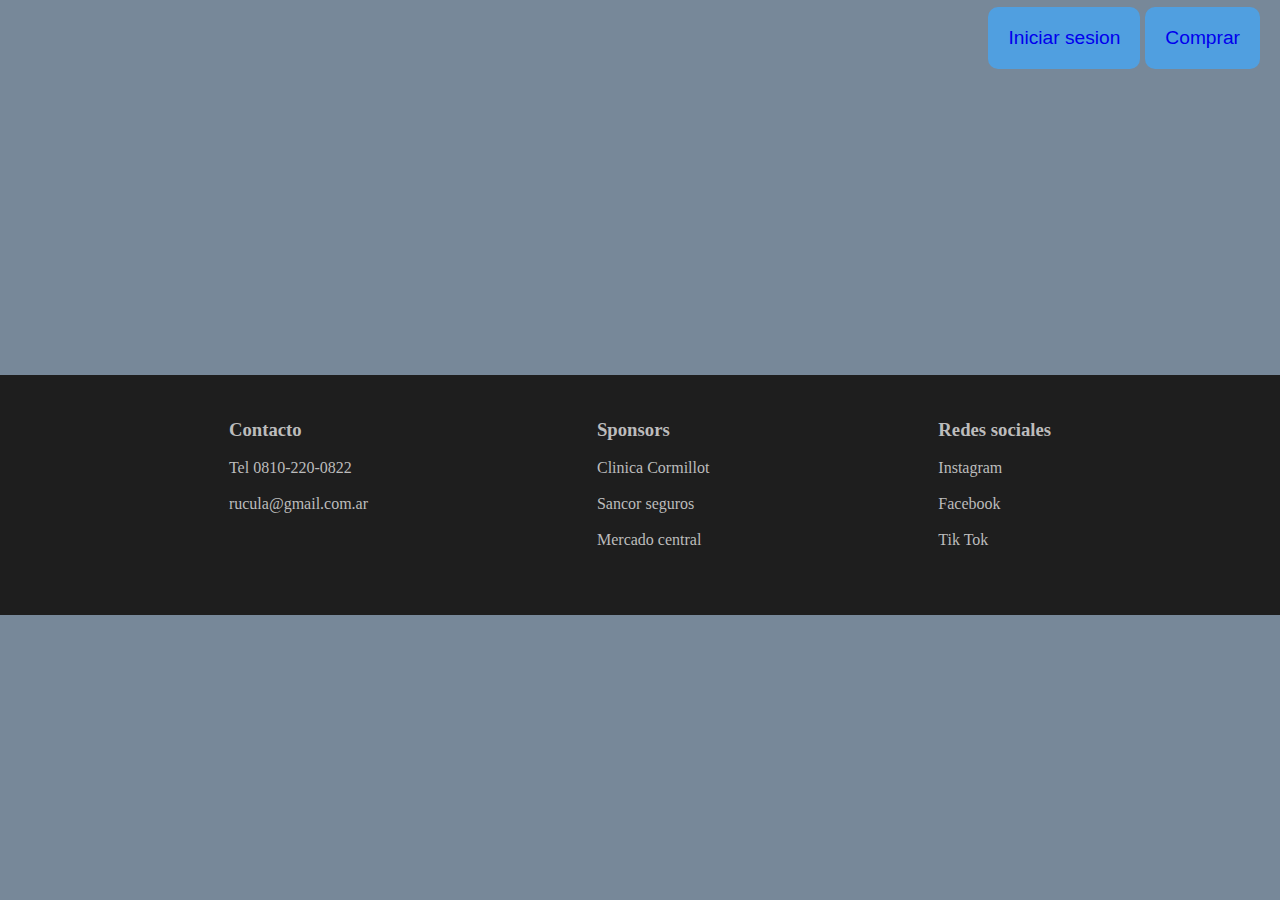
==== comprar.html @ e6474803 "Add files via upload" ====
<!DOCTYPE html>
<html lang="en">
<head>
    <meta name="viewport" content="width=device-width, initial-scale=1"/> <!--esto permite que cualquier dispositivo electronico pueda exponer el documento html con un zoom del 100% aprovechando todo el ancho del dispositivo -->
    <link rel="stylesheet" href="styles.css">
    <script src="index.js" type="text/javascript"></script>
    <meta charset="UTF-8">
    <link rel="shortcut icon" href="/imagenes/icono.png" />
    <title>Refugio Patitas</title>
</head>
<body>
   
    
  
   
    <nav class="cnav">
        <div>
            <ul>
               
                <a  href="comprar.html"><li class="cli">Comprar</li> </a>
                <a  href="iniciarsesion.html"><li class="cli">Iniciar sesion</li></a>
            </ul>
        </div>

    </nav>
   
    <main>
        <p>&nbsp;</p>
        <p>&nbsp;</p>
        <p>&nbsp;</p>
        <p>&nbsp;</p>
        <p>&nbsp;</p>
        <p>&nbsp;</p>
        <p>&nbsp;</p>
        <p>&nbsp;</p>

    </main>

<p>&nbsp;</p>
<p>&nbsp;</p>
<p>&nbsp;</p>
<footer>
    <div class="unofooter">
        <!-- no se como hacer para que el div con clase "unofooter"  me quede agrupando todo el div con clase "dosfooter"-->
        <div class="margensuperior">
            <div class="dosfooter"> <h3>Contacto</h3> </div>
            <a  class="sinsubrayado" target="_blank" href="»tel:»"><p class="dosfooter">Tel 0810-220-0822</p></a>
            <br><a  class="sinsubrayado" target="_blank" href="mailto"><p class="dosfooter">rucula@gmail.com.ar</p></a>
        </div>

        <div class="margensuperior">
            <div class="dosfooter"><h3>Sponsors</h3></div>
            <a  class="sinsubrayado" target="_blank" href="https://www.royalcanin.com/ar?gclid=EAIaIQobChMImcPx66TXgAMVAeFcCh33hA4sEAAYASAAEgJFf_D_BwE"><p class="dosfooter">Clinica Cormillot</p></a>
            <br><a  class="sinsubrayado" target="_blank" href="https://www.eukanuba.com/ar?gclid=EAIaIQobChMI1u-67qTXgAMVqSzUAR0Aswu9EAAYASAAEgLyzvD_BwE"><p class="dosfooter">Sancor seguros</p></a>
            <br><a  class="sinsubrayado" target="_blank" href="https://www.cariverplate.com.ar/fundacion-river-plate"><p class="dosfooter">Mercado central</p></a>
        </div>

        <div class="margensuperior">
            <div class="dosfooter"><h3>Redes sociales</h3></div>
            <a  class="sinsubrayado" target="_blank" href="https://www.instagram.com/"><p class="dosfooter">Instagram</p></a>
            <br><a  class="sinsubrayado" target="_blank" href="https://es-la.facebook.com/"><p class="dosfooter">Facebook</p></a>
            <br><a  class="sinsubrayado" target="_blank" href="https://www.tiktok.com/login?lang=es&redirect_url=https%3A%2F%2Fwww.tiktok.com%2Fupload%3Flang%3Des"><p class="dosfooter">Tik Tok</p></a>
        </div>
    </div>
</footer>

</body>
</html>
---- styles.css ----
body{
    background-color: lightslategray;
    margin-top: -15px;
    margin-left: 0;
    margin-right: 0;
}

header{
    margin: 0;
}
.centrar{
    text-align: center;
}

.fotodefondo{
    background-image: url('imagenes/portada.jpg');
    background-size: cover; /* La imagen se ajusta al tamaño del contenedor, recortando si es necesario */
    background-position: center; /* La imagen se centra dentro del contenedor */
    height: 100vh; /* Altura igual al 100% del viewport */
}
.fondo1{
    margin: 0;
    padding: 0;
    background-image: url('imagenes/portada.jpg');
    background-size: cover; /* Para que la imagen se ajuste al tamaño del navegador */
    background-position: center; 
}



.clogo{
    max-width: 25%;
    border-radius: 70px;
}

.clogo2{
    max-width: 12%;
    border-radius: 75px;
    position: fixed;
    margin: 10px;
    margin-left: 25px;
}

.desktop{
    display: none;
}

@media screen and (min-width: 768px){
.mobile{
    display: none;
}
.desktop{
    display: block;
}
}

.cnav{
    background-color: rgb(192, 102, 63);
    margin-top: 10px;;
    position: sticky;
    top: 1px;
}

.cli{
    text-decoration: none;
    list-style-type: none;
    font-family: Verdana, Geneva, Tahoma, sans-serif;
    font-size: larger;
}

li.cli:hover{
    background-color: rgb(37, 100, 151);
    cursor: pointer;
    transform: translateY(8px);
    transition: 0.5s;
}

.cli{
    list-style-type: none;
    float: right;
    margin-top: 6px;
    margin-bottom: 6px;
    margin-right: 20px;
    margin-left: -15px;
    padding: 20px;
    padding-top: 20px;
    background-color: rgb(80, 159, 224);
    border-radius: 10px;
    text-align: center;
}



.ctextoinicio{
    width: 65%;
    margin: 40px;
    padding: 10px;
    background-color: rgb(145, 111, 98);
    border-radius: 30px;
    text-align: center;
    box-shadow: 0 4px 8px 0 rgba(2, 2, 2, 0.2), 0 6px 20px 0 rgba(0, 0, 0, 0.19);
}

video{
    max-width: 70%;
}


.liststylenone{
    list-style: none;

}

.unofooter{
    background-color: rgb(30, 30, 30);
    margin-bottom: -15px;
    width: 100%;
    height: 240px;
    display: flex;
    justify-content: space-evenly;
   
}


.dosfooter{
    padding: auto;
    margin: auto;  
    background-color: rgb(30, 30, 30);  
    font-size: medium;
    color: rgb(188, 188, 188);
}

.sinsubrayado{
    text-decoration: none;
}


p.dosfooter:hover{
    transform: translateY(-5px);
    transition: 0.5s;
}





.fotodefondo2{
    width: auto;
    height: auto;
    margin: 30px;
    box-shadow:10px 10px 20px black;
}


.margensuperior{
    margin-top: 25px;
}


img.clogo:hover{
    opacity: 0.9;
}

img.clogo2:hover{
    opacity: 0.9;
}


.cinput{
    margin: 10px;
    padding: 10px;
}

label{
    font-weight: 600;
}

input[type="reset"]{
    background: transparent;
    border: 0;
    text-decoration: underline;
    cursor: pointer;
}

input[type="submit"]{
    border: solid 1px;
    border-radius: 3px;
    padding: 10px;
    cursor: pointer;
}


fieldset{
    border-color: black;
    border-width: 3px;
    border-style: solid;
}

fieldset>legend{
    font-size: larger;
    font-style: oblique;

}

.cinput:focus{
    transform: translateX(20px);
    transition: 0.5s;
    background-color: rgb(114, 114, 170);
}


.cimagenlogo{
    size: 30px;
    border-radius: 40px;
}


.fondo1 {
    position: relative; 
    min-height: 80vh; 
    background-image: url('imagenes/portada1.jpg');
    background-size: cover; 
    background-position: center; 
    box-shadow: 0px -50px 50px rgba(0, 0, 0, 0.5);
  }
  
  .logo-link {
    position: absolute; 
    bottom: 20px; 
    left: 50%; 
    transform: translateX(-50%); 
  }
  
  .cimagen_logo {
    width: 100px; 
    border-radius: 30px;
  }



  .texto-inicio {
    text-align: center; 
    padding: 50px; 
  }
  
  .texto-inicio h1 {
    font-size: 2.5em; 
    color: #333; 
  }
  
  .texto-inicio p {
    font-size: 1.2em;
    color: #3e3d3d; 
  }

  .cmatriz1{
    display: grid;
    grid-template-rows: repeat(3, 1fr);
    grid-template-columns: repeat(2, 1fr); 
    height: 100%;
  }
  
  .elemento {
    border: 1px solid transparent; 
  }
  
  
  .elemento:nth-child(odd) {
    background-color: #e0e0e0; 
  }
  
  .elemento:nth-child(even) {
    background-color: #e0e0e0;
  }
  
  .elemento {
    display: flex;
    justify-content: center;
    align-items: center;
    font-size: 24px;
    
  }


  .cregistrate{
    size: 20px;
    border-radius: 40px;
  }


.cbodyregistro {
    font-family: Arial, sans-serif;
    background-color: #f5e1ff; 
    margin: 0;
    padding: 0;
    display: flex;
    justify-content: center;
    align-items: center;
    height: 100vh;
  }
  
.formulario1 {
    background-color: #fff;
    padding: 40px;
    border-radius: 10px;
    box-shadow: 0 4px 6px rgba(0, 0, 0, 0.1);
    width: 400px;
}
  
.formulario1 input[type="text"],
.formulario1 input[type="email"],
.formulario1 input[type="password"] {
    width: 100%;
    padding: 10px;
    margin: 10px 0;
    border: 1px solid #ccc;
    border-radius: 5px;
    transition: transform 0.3s ease-in-out;
  }
  
.formulario1 input[type="text"]:focus,
.formulario1 input[type="email"]:focus,
.formulario1 input[type="password"]:focus {
    outline: none;
    border-color: #6a0dad; 
    transform: scale(1.05); 
  }
  
.formulario1 input[type="submit"] {
    background-color: #6a0dad;
    color: #fff;
    border: none;
    border-radius: 5px;
    padding: 12px 20px;
    cursor: pointer;
    width: 100%;
    margin-top: 20px;
    transition: background-color 0.3s ease-in-out;
}
  
.formulario1 input[type="submit"]:hover {
    background-color: #4a0785; 
    
  }


.header1846 {
    background-color: #6a0dad; 
    padding: 20px;
  }
  
  .clogo1846 img {
    width: 100px; 
    height: auto; 
    border-radius: 40px;
  }


.csubitutlo1903{
    background-color: #f5e1ff;
    padding: 0;
    margin: 0;
}
.centrar1906{
    text-align: center;
    margin-bottom: -80px;
}
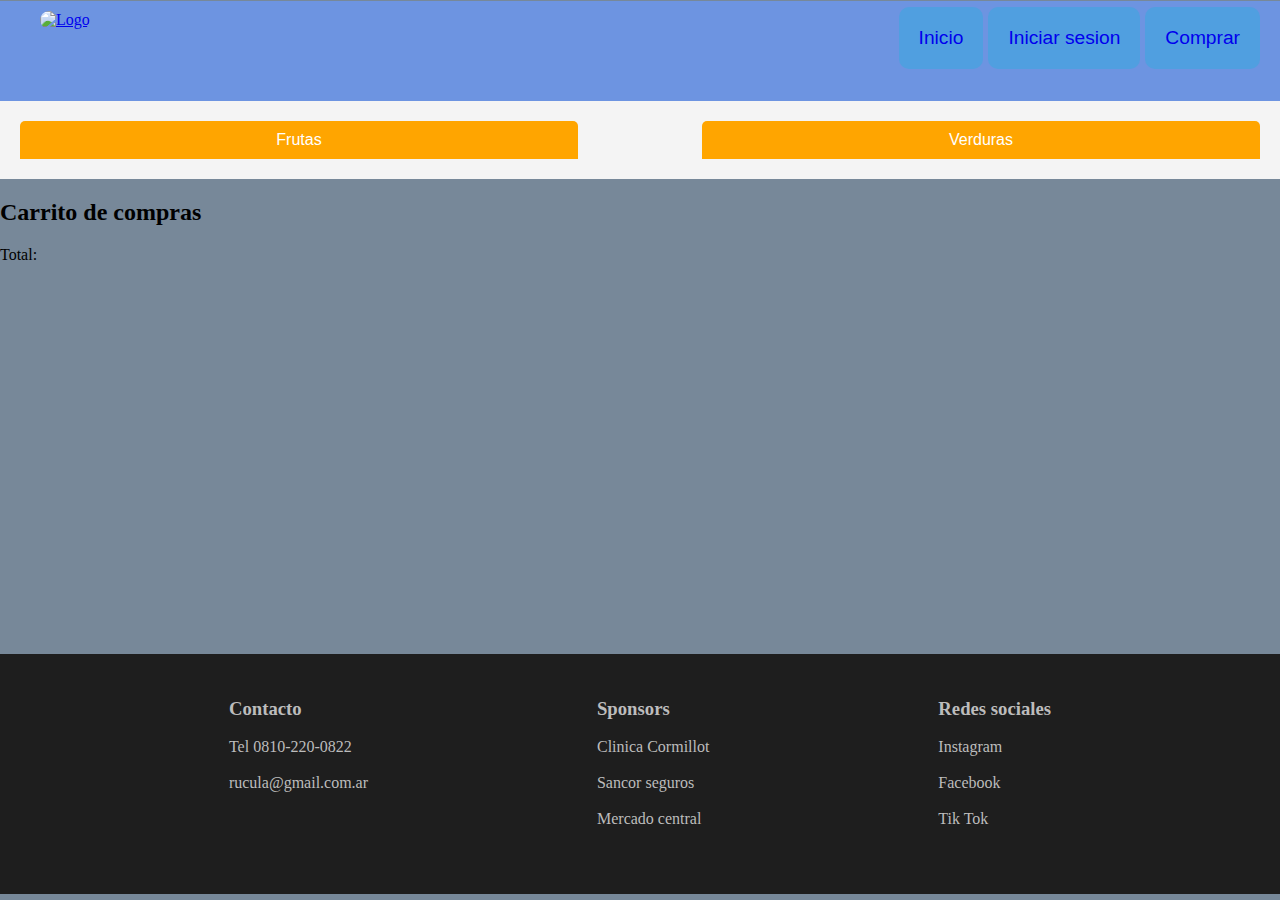
==== commit 61682c77: "Add files via upload" ====
--- a/comprar.html
+++ b/comprar.html
@@ -19,26 +19,105 @@
                
                 <a  href="comprar.html"><li class="cli">Comprar</li> </a>
                 <a  href="iniciarsesion.html"><li class="cli">Iniciar sesion</li></a>
+                <a  href="index.html"><li class="cli">Inicio</li></a>
             </ul>
         </div>
 
     </nav>
    
     <main>
-        <p>&nbsp;</p>
-        <p>&nbsp;</p>
-        <p>&nbsp;</p>
-        <p>&nbsp;</p>
-        <p>&nbsp;</p>
-        <p>&nbsp;</p>
-        <p>&nbsp;</p>
-        <p>&nbsp;</p>
+
+        <div class="colorette">   
+            <div class="clogo2247">
+                <a href="index.html"><img src="imagenes/logo.png" alt="Logo"></a>
+            </div> 
+        </div>
+        
+        <div class="bodic">
+            <div class="container">
+                <div class="dropdown">
+                    <span>Frutas</span>
+                    <div class="dropdown-content">
+                        <a href="#" onclick="showForm('Manzana', 750)">Manzana - $750/kg</a>
+                        <a href="#" onclick="showForm('Plátano', 980)">Plátano - $980/kg</a>
+                        <a href="#" onclick="showForm('Naranja', 600)">Naranja - $600/kg</a>
+                        <a href="#" onclick="showForm('Fresa', 1200)">Fresa - $1200/kg</a>
+                        <a href="#" onclick="showForm('Mango', 1500)">Mango - $1500/kg</a>
+                        <a href="#" onclick="showForm('Uva', 3000)">Uva - $3000/kg</a>
+                        <a href="#" onclick="showForm('Piña', 850)">Piña - $850/kg</a>
+                        <a href="#" onclick="showForm('Pera', 550)">Pera - $550/kg</a>
+                        <a href="#" onclick="showForm('Sandía', 2000)">Sandía - $2000/kg</a>
+                        <a href="#" onclick="showForm('Kiwi', 1300)">Kiwi - $1300/kg</a>
+                    </div>
+                </div>
+        
+                <div class="dropdown">
+                    <span>Verduras</span>
+                    <div class="dropdown-content">
+                        <a href="#" onclick="showForm('Lechuga', 600)">Lechuga - $600/kg</a>
+                        <a href="#" onclick="showForm('Zanahoria', 800)">Zanahoria - $800/kg</a>
+                        <a href="#" onclick="showForm('Brócoli', 1300)">Brócoli - $1300/kg</a>
+                        <a href="#" onclick="showForm('Espinaca', 900)">Espinaca - $900/kg</a>
+                        <a href="#" onclick="showForm('Pepino', 1200)">Pepino - $1200/kg</a>
+                        <a href="#" onclick="showForm('Tomate', 750)">Tomate - $750/kg</a>
+                        <a href="#" onclick="showForm('Calabacín', 1100)">Calabacín - $1100/kg</a>
+                        <a href="#" onclick="showForm('Pimiento', 1600)">Pimiento - $1600/kg</a>
+                        <a href="#" onclick="showForm('Coliflor', 1000)">Coliflor - $1000/kg</a>
+                        <a href="#" onclick="showForm('Cebolla', 500)">Cebolla - $500/kg</a>
+                    </div>
+                </div>
+            </div>
+        
+            <div id="form-container" class="form-container" style="display: none;">
+                <form id="item-form">
+                    <label for="selected-item">Fruta seleccionada:</label>
+                    <input type="text" id="selected-item" name="selected-item" readonly>
+                    <label for="price-per-kg">Precio por kilo:</label>
+                    <input type="text" id="price-per-kg" name="price-per-kg" readonly>
+                    <label for="quantity">Cantidad (en kilogramos):</label>
+                    <input type="number" id="quantity" name="quantity" min="0.1" step="0.1" required>
+                    <button type="submit">Añadir al carrito</button>
+                </form>
+            </div>
+        </div>
+
+
+
+
+
+
+
+
+        <div id="carrito">
+            <h2>Carrito de compras</h2>
+            <ul id="lista-carrito"></ul>
+            <p>Total: <span id="total"></span></p>
+        </div>
+
+
+
+
+
+
+
+
+
+
 
     </main>
 
 <p>&nbsp;</p>
 <p>&nbsp;</p>
 <p>&nbsp;</p>
+<p>&nbsp;</p>
+<p>&nbsp;</p>
+<p>&nbsp;</p>
+<p>&nbsp;</p>
+<p>&nbsp;</p>
+<p>&nbsp;</p>
+<p>&nbsp;</p>
+<p>&nbsp;</p>
+     
 <footer>
     <div class="unofooter">
         <!-- no se como hacer para que el div con clase "unofooter"  me quede agrupando todo el div con clase "dosfooter"-->
--- a/styles.css
+++ b/styles.css
@@ -364,4 +364,158 @@
 .centrar1906{
     text-align: center;
     margin-bottom: -80px;
+}
+
+
+.container {
+    display: flex;
+  }
+  
+  .block {
+    flex: 1;
+    margin: 10px;
+    padding: 10px;
+    border: 1px solid #ccc;
+    cursor: pointer;
+  }
+  
+  .content {
+    display: none;
+  }
+  
+  #fruits {
+    background-color: #FFA500; /* Naranja */
+  }
+  
+  #vegetables {
+    background-color: #008000; /* Verde */
+  }
+  
+  .block h2 {
+    color: white;
+  }
+
+
+
+  .colorette{
+    background-color: rgb(109, 148, 225);
+    height: 100px;
+  }
+
+
+
+.clogo2247{
+    float: left;
+    margin-left: 30px;
+
+}
+
+.clogo2247 img{
+    width: 80px;
+    border-radius: 20px;
+    margin: 10px;
+}   
+
+
+.rosita{
+    background-color: #f5e1ff;
+    margin: -20px;
+}
+
+
+
+
+
+
+
+
+
+.bodic{
+    font-family: Arial, sans-serif;
+    background-color: #f4f4f4;
+    margin: 0;
+    padding: 0;
+}
+
+.container {
+    display: flex;
+    justify-content: space-between;
+    padding: 20px;
+}
+
+.dropdown {
+    position: relative;
+    width: 45%; /* Ajusta el ancho de las columnas */
+}
+
+.dropdown span {
+    display: block;
+    padding: 10px 20px;
+    background-color: #FFA500; /* Naranja */
+    color: white;
+    border-radius: 5px 5px 0 0;
+    cursor: pointer;
+    text-align: center;
+}
+
+.dropdown-content {
+    display: none;
+    position: absolute;
+    background-color: #4CAF50; /* Verde */
+    width: 100%;
+    z-index: 1;
+    border-radius: 0 0 5px 5px;
+    box-shadow: 0 2px 5px rgba(0, 0, 0, 0.1);
+    text-align: left;
+}
+
+.dropdown-content a {
+    color: #fff; /* Blanco */
+    padding: 10px 20px;
+    display: block;
+    text-decoration: none;
+    transition: background-color 0.3s;
+}
+
+.dropdown-content a:hover {
+    background-color: #3e8e41; /* Verde oscuro */
+}
+
+.dropdown:hover .dropdown-content {
+    display: block;
+}
+
+.form-container {
+    padding: 20px;
+    background-color: #fff;
+    border-radius: 5px;
+    box-shadow: 0 2px 5px rgba(0, 0, 0, 0.1);
+    margin-top: 10px;
+}
+
+.form-container label {
+    display: block;
+    margin-bottom: 10px;
+}
+
+.form-container input[type="number"] {
+    width: 100%;
+    padding: 8px;
+    margin-bottom: 10px;
+    border: 1px solid #ccc;
+    border-radius: 4px;
+    box-sizing: border-box;
+}
+
+.form-container button {
+    background-color: #4CAF50;
+    color: white;
+    padding: 10px 20px;
+    border: none;
+    border-radius: 4px;
+    cursor: pointer;
+}
+
+.form-container button:hover {
+    background-color: #45a049;
 }